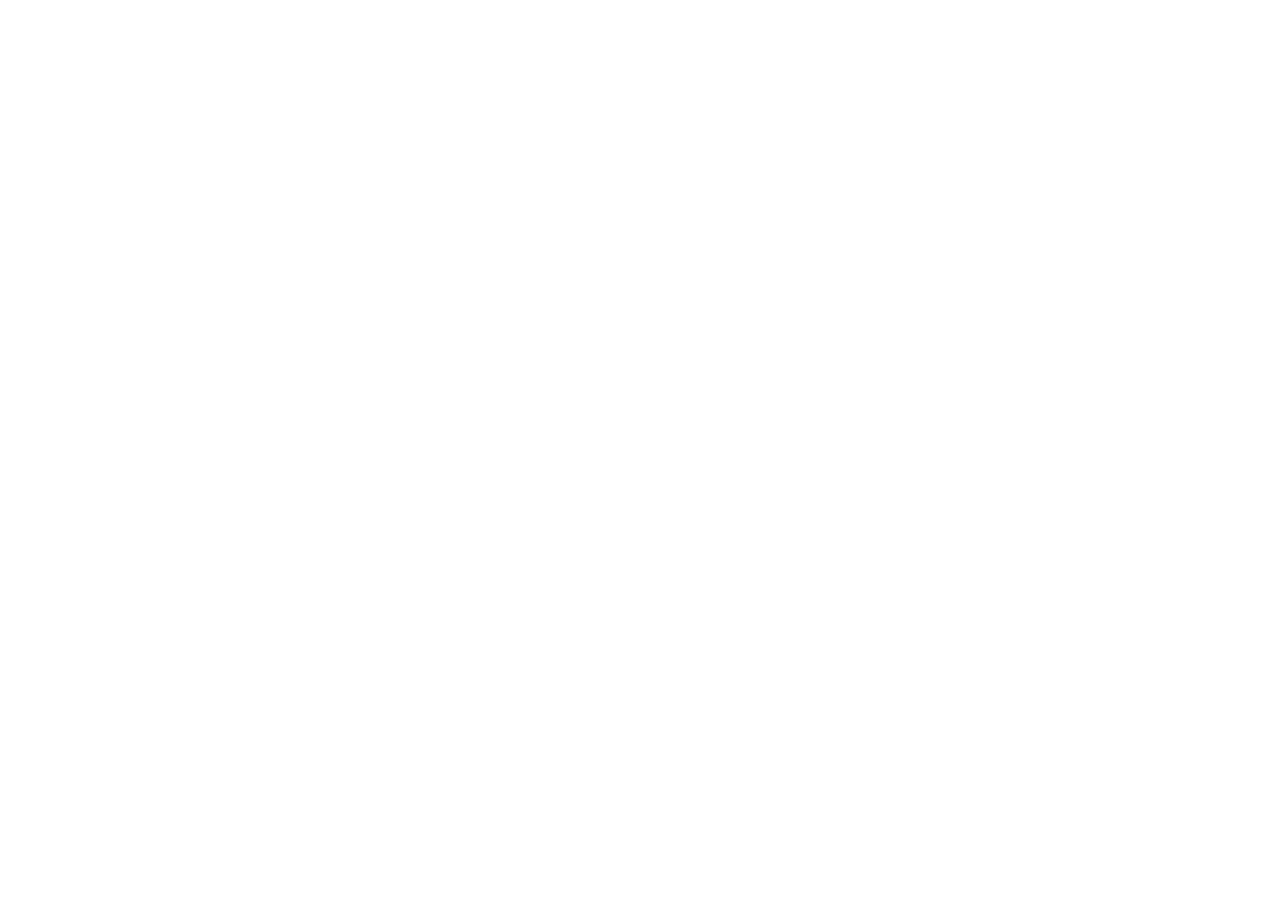
==== index.html @ 5ca1b79f "First test push of blank hmtl page" ====
<!DOCTYPE html>
<html lang="en">
<head>
    <meta charset="UTF-8">
    <meta http-equiv="X-UA-Compatible" content="IE=edge">
    <meta name="viewport" content="width=device-width, initial-scale=1.0">
    <title>Document</title>
</head>
<body>
    
</body>
</html>
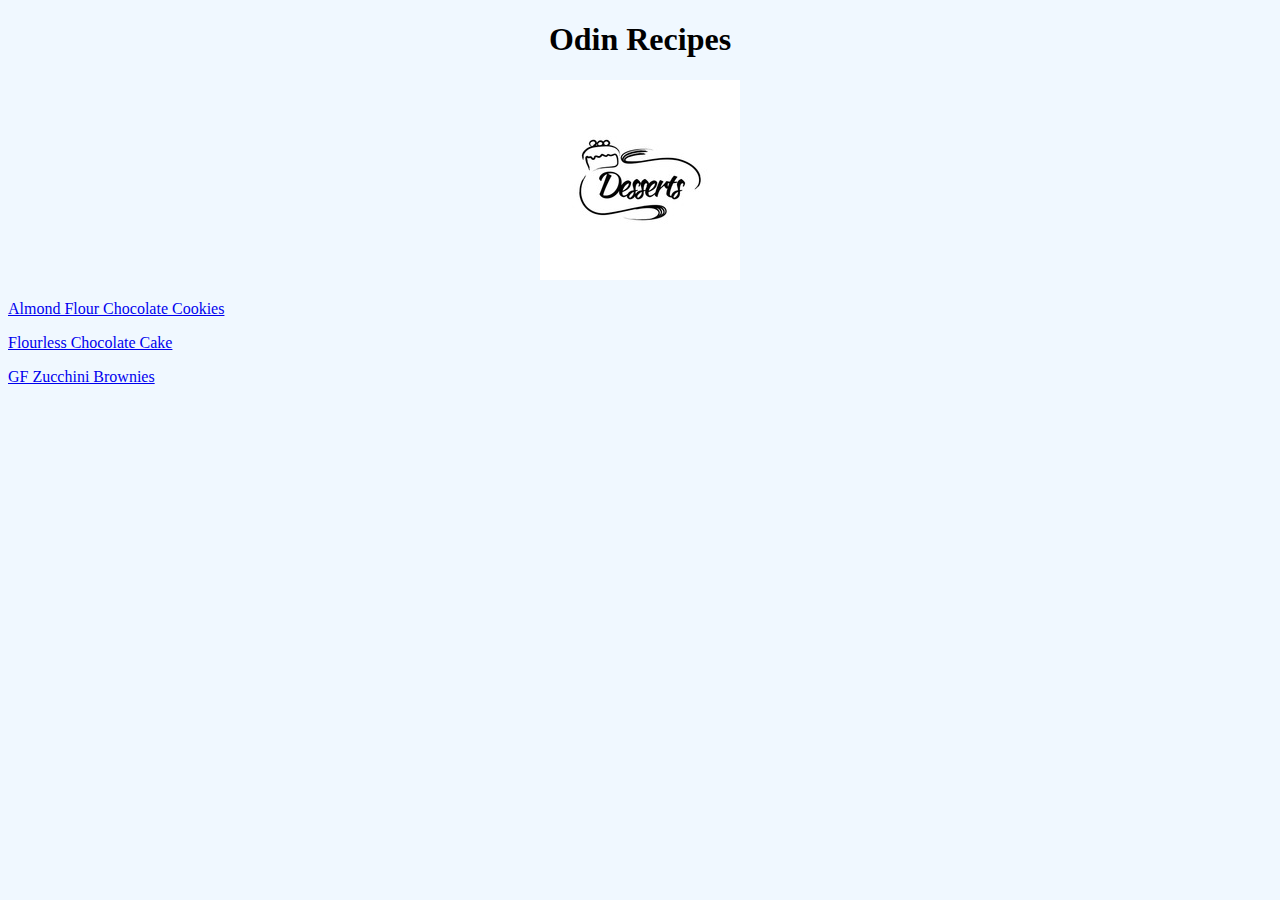
==== commit 9910cf26: "Create recipe pages and add img" ====
--- a/index.html
+++ b/index.html
@@ -7,6 +7,12 @@
     <title>Document</title>
 </head>
 <body>
-    
+    <body style="background-color: aliceblue ;" >
+    <h1 style="text-align:center;">Odin Recipes</h1>
+    <p style="text-align:center;"><img src="img/dessert.jpg" alt="Dessert in fancy writing"></p>
+    <p><a href="recipes/cookie.html">Almond Flour Chocolate Cookies</a></p>
+    <p><a href="recipes/cake.html">Flourless Chocolate Cake</a></p>
+    <p><a href="recipes/brownies.html">GF Zucchini Brownies</a></p>
+
 </body>
 </html>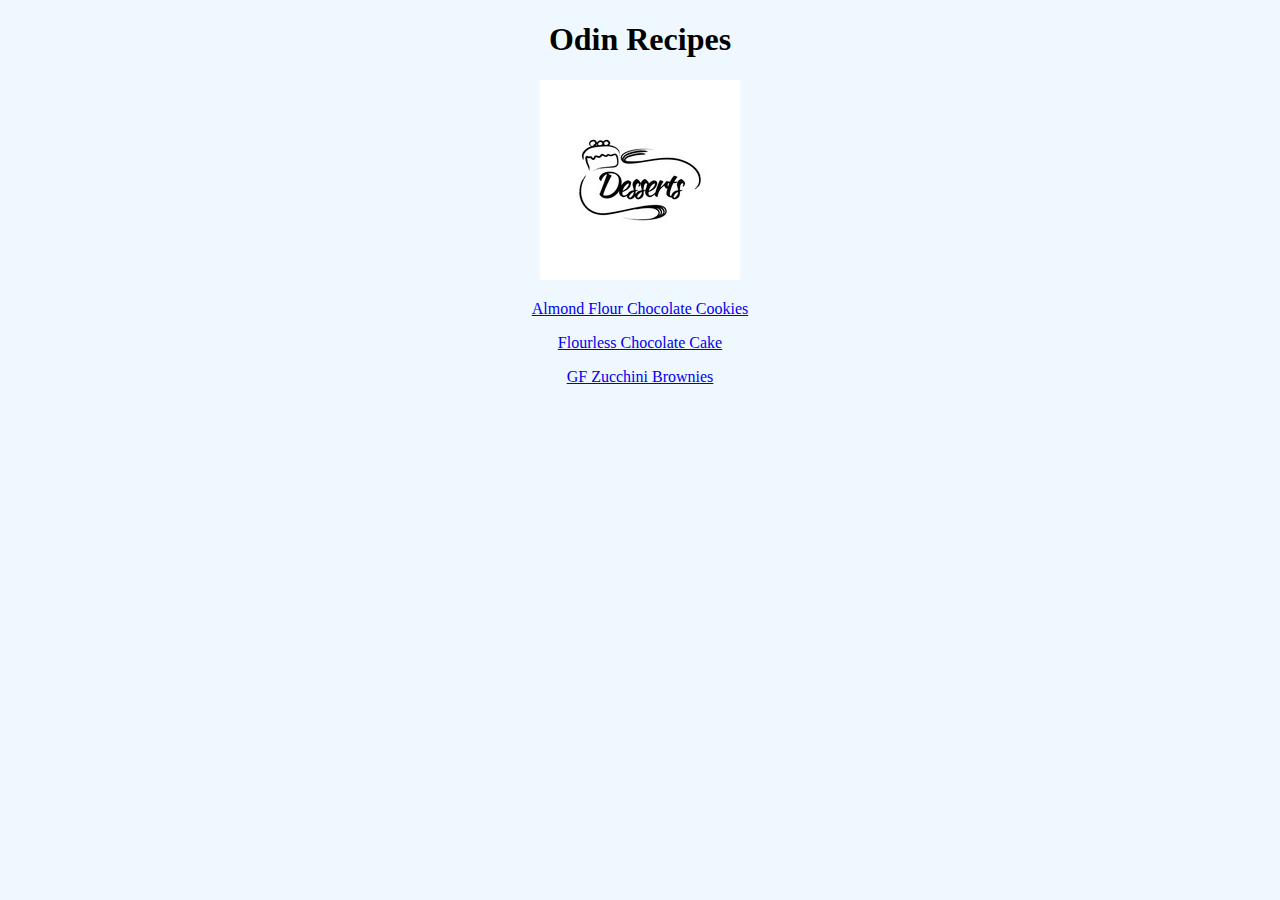
==== commit 425efee1: "Add CSS stylesheets" ====
--- a/index.html
+++ b/index.html
@@ -4,12 +4,12 @@
     <meta charset="UTF-8">
     <meta http-equiv="X-UA-Compatible" content="IE=edge">
     <meta name="viewport" content="width=device-width, initial-scale=1.0">
+    <link rel="stylesheet" href="style.css">
     <title>Document</title>
 </head>
 <body>
-    <body style="background-color: aliceblue ;" >
-    <h1 style="text-align:center;">Odin Recipes</h1>
-    <p style="text-align:center;"><img src="img/dessert.jpg" alt="Dessert in fancy writing"></p>
+        <h1>Odin Recipes</h1>
+    <p><img src="img/dessert.jpg" alt="Dessert in fancy writing"></p>
     <p><a href="recipes/cookie.html">Almond Flour Chocolate Cookies</a></p>
     <p><a href="recipes/cake.html">Flourless Chocolate Cake</a></p>
     <p><a href="recipes/brownies.html">GF Zucchini Brownies</a></p>
--- a/style.css
+++ b/style.css
@@ -0,0 +1,11 @@
+body {
+    background-color: aliceblue;
+}
+
+h1 {
+    text-align: center;
+}
+
+p {
+    text-align: center;
+}